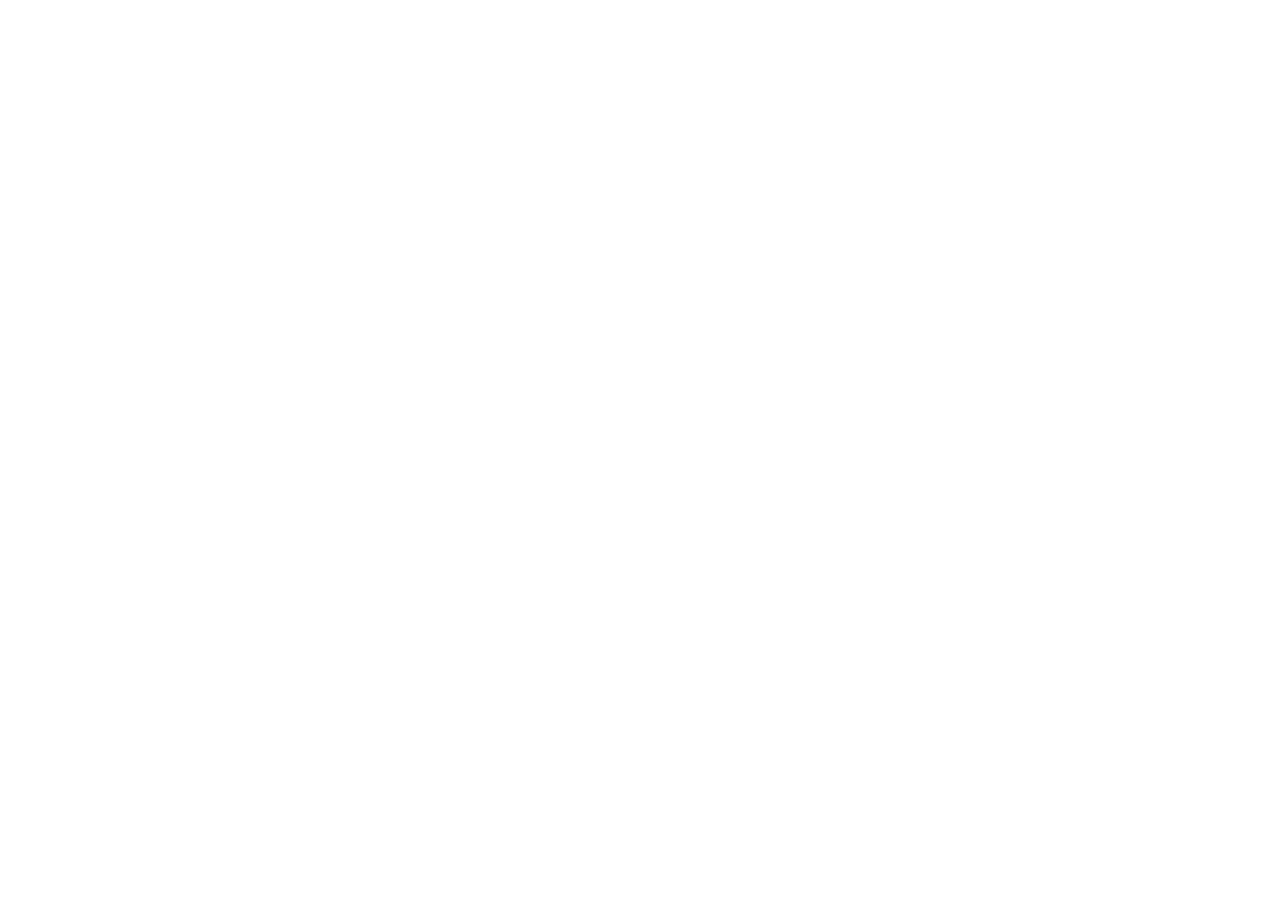
==== index.html @ a9938079 "Добавлены первоначальная разметка и примеры товаров" ====
<!DOCTYPE html>
<html lang="ru">
<head>
    <meta charset="UTF-8">
    <title>eshop</title>
    <link rel="stylesheet" href="css/style.css">
</head>
<body>


<script src="js/jquery-3.2.1.min.js"></script>
<script src="js/main.js"></script>
</body>
</html>
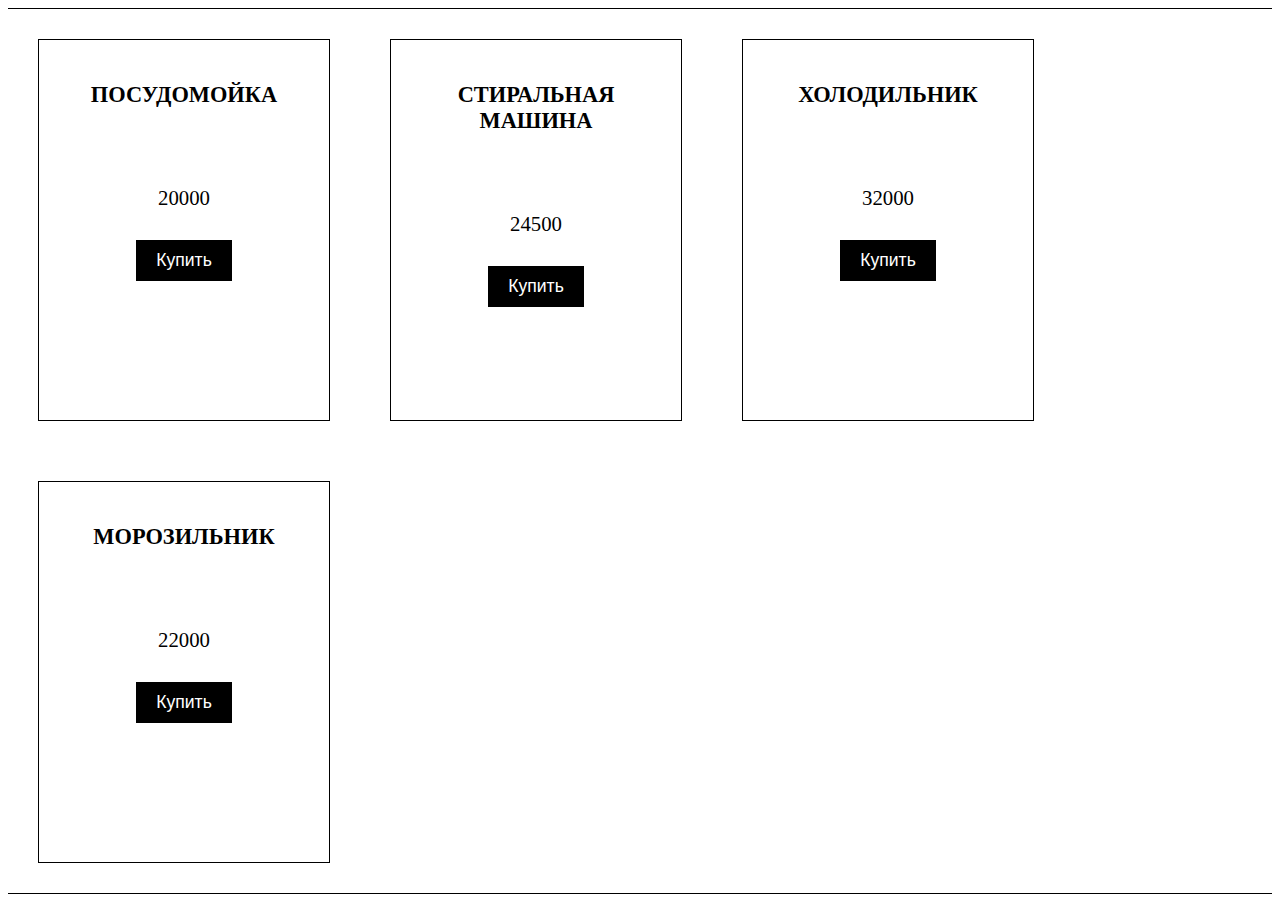
==== commit 080f89b0: "Теперь на экран выводятся товары, добавленные в JSON" ====
--- a/index.html
+++ b/index.html
@@ -7,8 +7,20 @@
 </head>
 <body>
 
+<!--<div class="cart">-->
+    <!--<p class="name">Товары</p>-->
+    <!--<img src="images/tn.png" alt="">-->
+    <!--<div class="cost">price</div>-->
+    <!--<button class="add-to-cart">Купить</button>-->
+<!--</div>-->
+
+<header></header>
+<main>
+    <div class="goods-out"></div>
+</main>
+<footer></footer>
 
 <script src="js/jquery-3.2.1.min.js"></script>
 <script src="js/main.js"></script>
 </body>
-</html>+</html>
--- a/css/style.css
+++ b/css/style.css
@@ -0,0 +1,35 @@
+.cart {
+    width: 250px;
+    height: 340px;
+    border: 1px solid black;
+    margin: 30px;
+    float: left;
+    text-align: center;
+    padding: 20px;
+}
+.cart .name {
+    font-size: 1.4rem;
+    font-weight: bold;
+    text-transform: uppercase;
+    margin-bottom: 30px;
+}
+.cart .cost {
+    font-size: 1.3rem;
+    margin: 30px 0;
+}
+.cart .add-to-cart {
+    font-size: 1.1rem;
+    background: black;
+    color: white;
+    padding: 10px 20px;
+    border: none;
+}
+.goods-out {
+    border-top: 1px solid black;
+    border-bottom: 1px solid black;
+}
+.goods-out::after {
+    content: "";
+    display: block;
+    clear: both;
+}
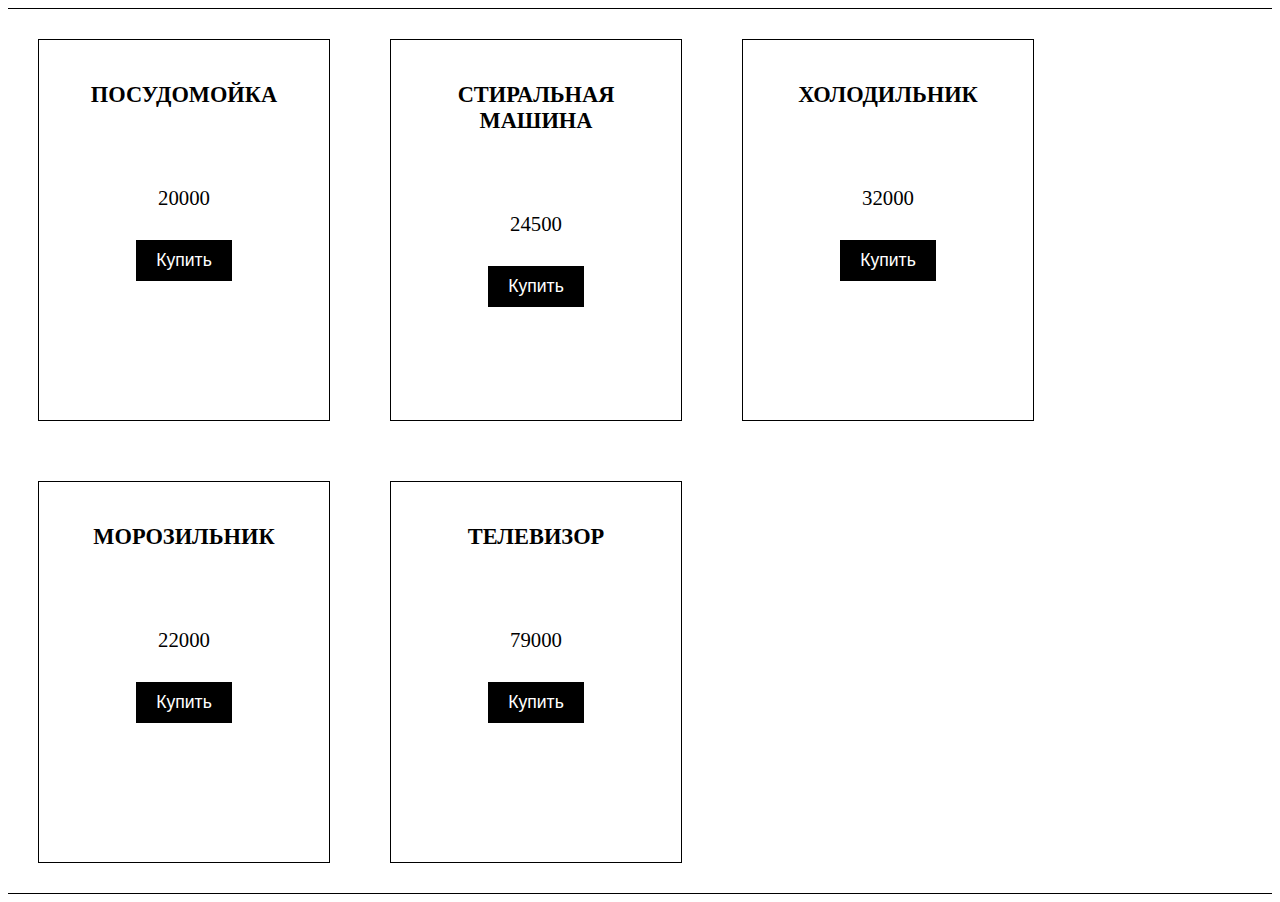
==== commit 0f5c8528: "Добавлена корзина, добавлена иконка, теперь работает взаимодействие с корзиной" ====
--- a/index.html
+++ b/index.html
@@ -2,7 +2,8 @@
 <html lang="ru">
 <head>
     <meta charset="UTF-8">
-    <title>eshop</title>
+    <title>AppShop | Главная</title>
+    <link rel='icon' type='image/gif' href='images/favicon.gif'>
     <link rel="stylesheet" href="css/style.css">
 </head>
 <body>
@@ -16,6 +17,7 @@
 
 <header></header>
 <main>
+  <div class="mini-cart"></div>
     <div class="goods-out"></div>
 </main>
 <footer></footer>
--- a/css/style.css
+++ b/css/style.css
@@ -23,6 +23,13 @@
     color: white;
     padding: 10px 20px;
     border: none;
+    cursor: pointer;
+}
+.cart .add-to-cart:hover {
+    background: cadetblue;
+}
+.cart .add-to-cart:active {
+    background: red;
 }
 .goods-out {
     border-top: 1px solid black;
@@ -33,3 +40,6 @@
     display: block;
     clear: both;
 }
+.main-cart img {
+    width: 48px;
+}
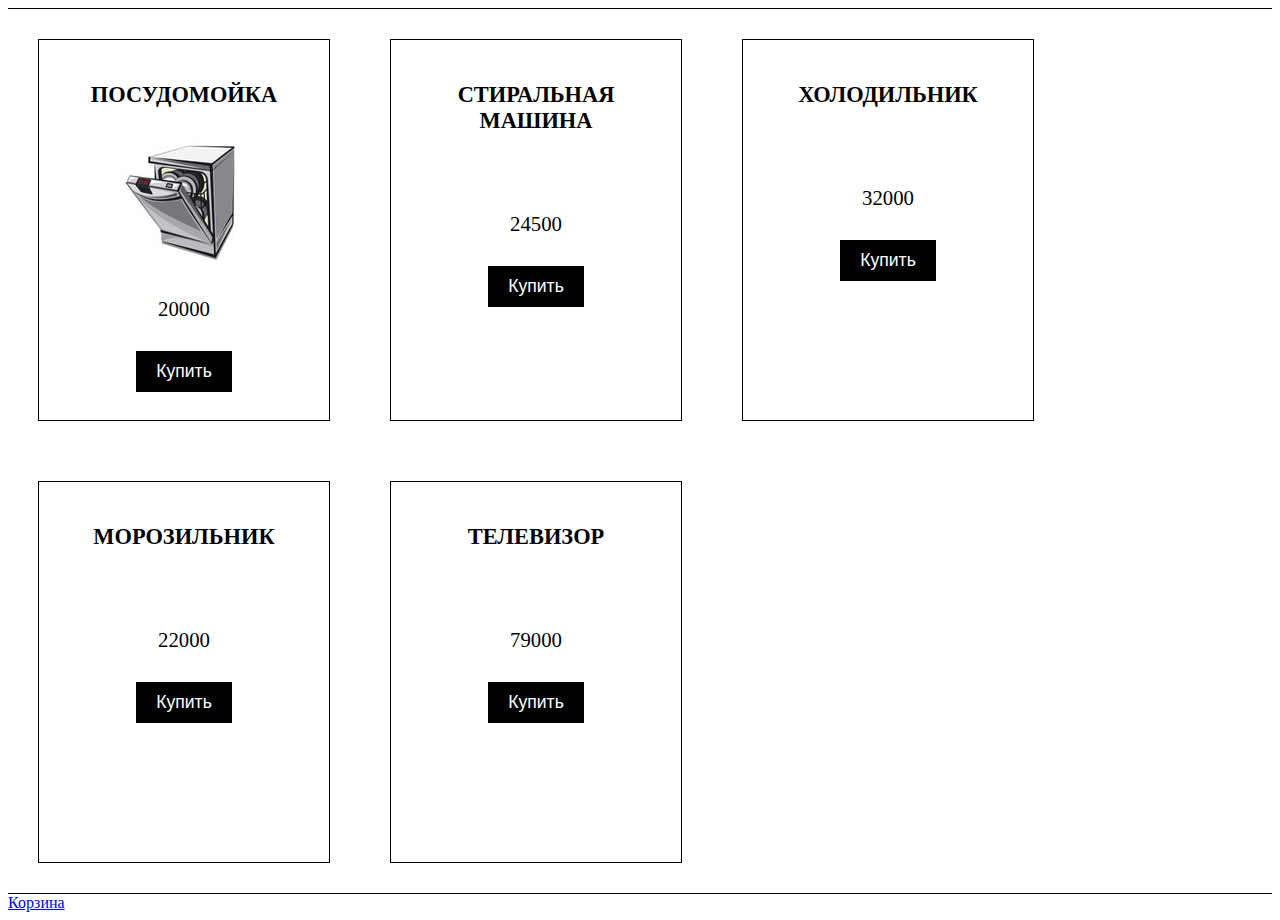
==== commit 1b807acf: "Доработана корзина, мелкие багофиксы" ====
--- a/index.html
+++ b/index.html
@@ -20,7 +20,10 @@
   <div class="mini-cart"></div>
     <div class="goods-out"></div>
 </main>
-<footer></footer>
+<footer>
+
+  <a href="cart.html">Корзина</a>
+</footer>
 
 <script src="js/jquery-3.2.1.min.js"></script>
 <script src="js/main.js"></script>
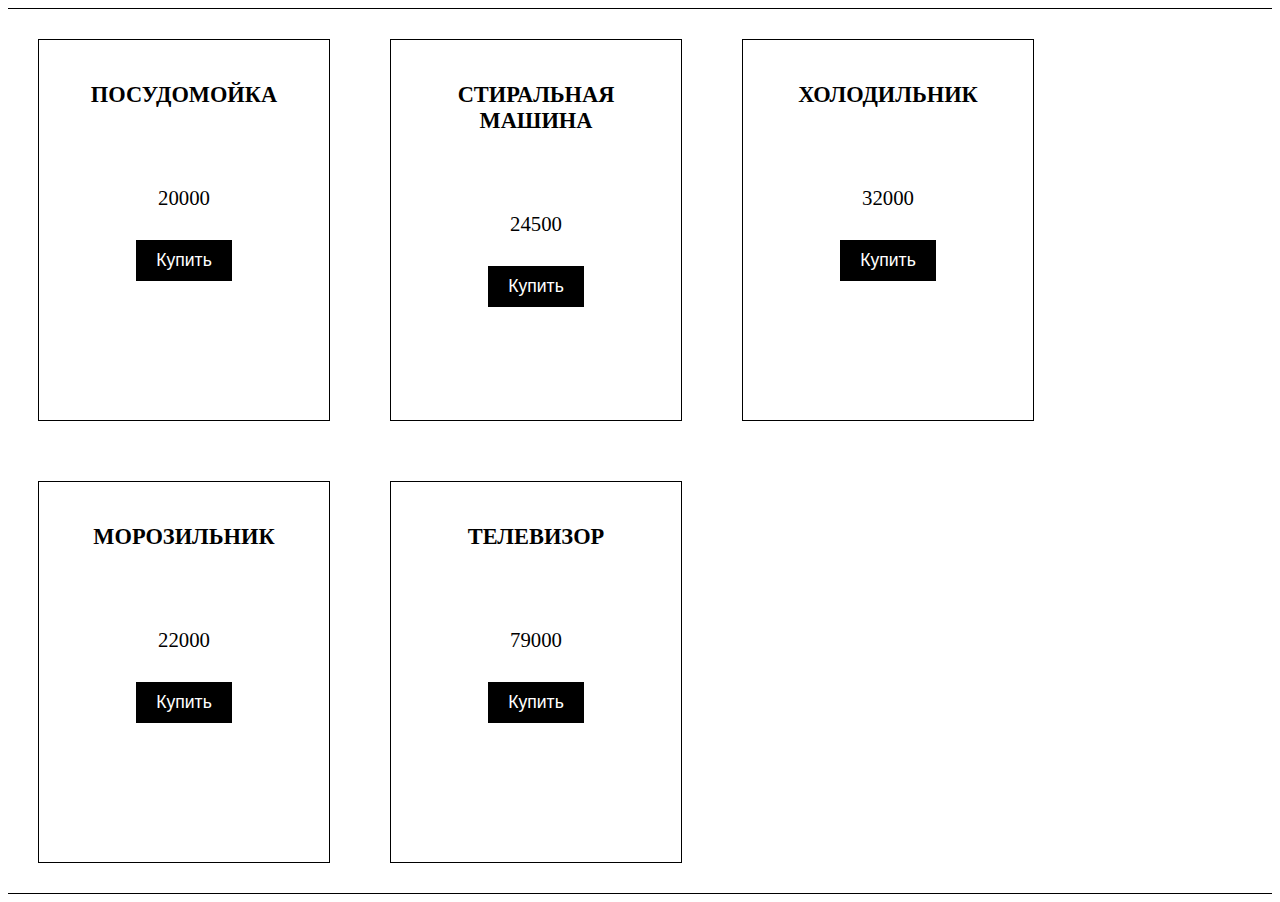
==== commit 5dbe62e6: "Revert "Доработана корзина, мелкие багофиксы"" ====
--- a/index.html
+++ b/index.html
@@ -20,10 +20,7 @@
   <div class="mini-cart"></div>
     <div class="goods-out"></div>
 </main>
-<footer>
-
-  <a href="cart.html">Корзина</a>
-</footer>
+<footer></footer>
 
 <script src="js/jquery-3.2.1.min.js"></script>
 <script src="js/main.js"></script>
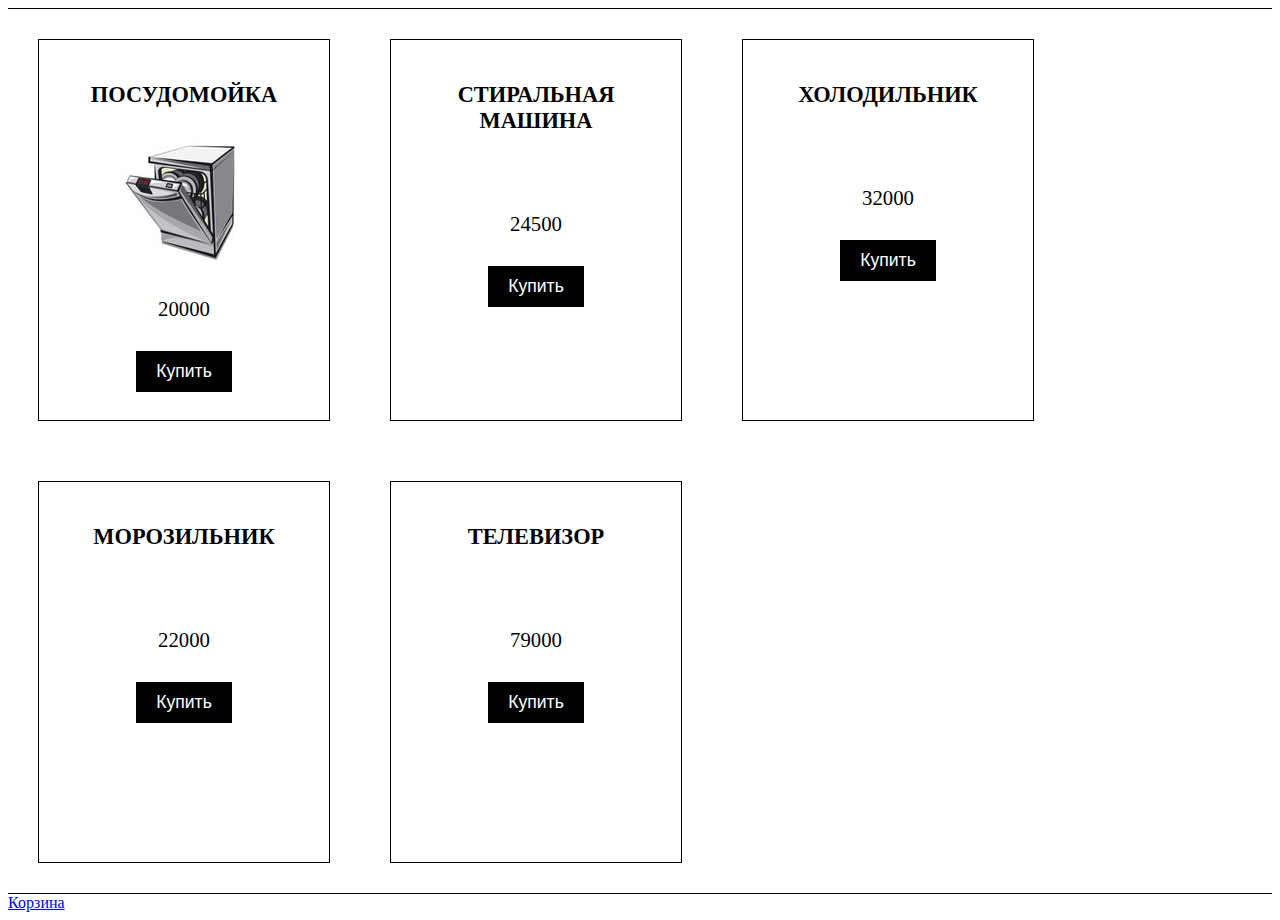
==== commit ca7079eb: "Добавлена отправка статуса на почту" ====
--- a/index.html
+++ b/index.html
@@ -20,7 +20,10 @@
   <div class="mini-cart"></div>
     <div class="goods-out"></div>
 </main>
-<footer></footer>
+<footer>
+
+  <a href="cart.html">Корзина</a>
+</footer>
 
 <script src="js/jquery-3.2.1.min.js"></script>
 <script src="js/main.js"></script>
